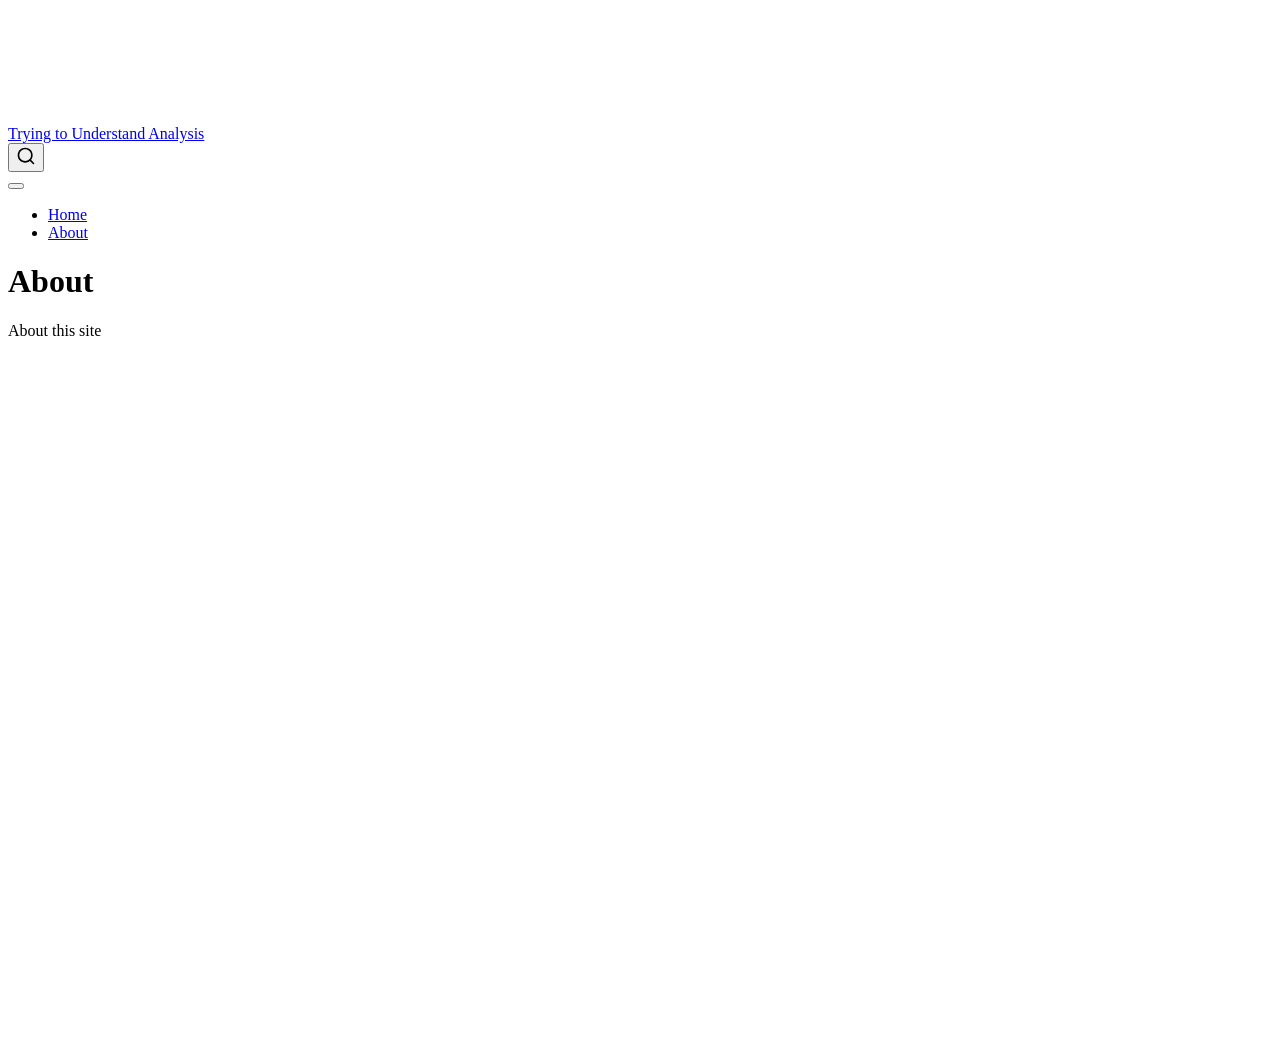
==== about.html @ 40bcde68 "Built site for gh-pages" ====
<!DOCTYPE html>
<html xmlns="http://www.w3.org/1999/xhtml" lang="en" xml:lang="en"><head>

<meta charset="utf-8">
<meta name="generator" content="quarto-1.9.38">

<meta name="viewport" content="width=device-width, initial-scale=1.0, user-scalable=yes">


<title>About – Trying to Understand Analysis</title>
<style>
/* Default styles provided by pandoc.
** See https://pandoc.org/MANUAL.html#variables-for-html for config info.
*/
code{white-space: pre-wrap;}
span.smallcaps{font-variant: small-caps;}
div.columns{display: flex; gap: min(4vw, 1.5em);}
div.column{flex: auto; overflow-x: auto;}
div.hanging-indent{margin-left: 1.5em; text-indent: -1.5em;}
ul.task-list{list-style: none;}
ul.task-list li input[type="checkbox"] {
  width: 0.8em;
  margin: 0 0.8em 0.2em -1em; /* quarto-specific, see https://github.com/quarto-dev/quarto-cli/issues/4556 */ 
  vertical-align: middle;
}
</style>


<script src="site_libs/quarto-nav/quarto-nav.js"></script>
<script src="site_libs/quarto-nav/headroom.min.js"></script>
<script src="site_libs/clipboard/clipboard.min.js"></script>
<script src="site_libs/quarto-search/autocomplete.umd.js"></script>
<script src="site_libs/quarto-search/fuse.min.js"></script>
<script src="site_libs/quarto-search/quarto-search.js"></script>
<meta name="quarto:offset" content="./">
<script src="site_libs/quarto-html/quarto.js" type="module"></script>
<script src="site_libs/quarto-html/tabsets/tabsets.js" type="module"></script>
<script src="site_libs/quarto-html/popper.min.js"></script>
<script src="site_libs/quarto-html/tippy.umd.min.js"></script>
<script src="site_libs/quarto-html/anchor.min.js"></script>
<link href="site_libs/quarto-html/tippy.css" rel="stylesheet">
<link href="site_libs/quarto-html/quarto-syntax-highlighting-15634bcf2e68342d4ad2dfa704d543f6.css" rel="stylesheet" id="quarto-text-highlighting-styles">
<script src="site_libs/bootstrap/bootstrap.min.js"></script>
<link href="site_libs/bootstrap/bootstrap-icons.css" rel="stylesheet">
<link href="site_libs/bootstrap/bootstrap-158031087360bce0ff56dc785ce39e06.min.css" rel="stylesheet" append-hash="true" id="quarto-bootstrap" data-mode="light">
<script id="quarto-search-options" type="application/json">{
  "location": "navbar",
  "copy-button": false,
  "collapse-after": 3,
  "panel-placement": "end",
  "type": "overlay",
  "limit": 50,
  "keyboard-shortcut": [
    "f",
    "/",
    "s"
  ],
  "show-item-context": false,
  "language": {
    "search-no-results-text": "No results",
    "search-matching-documents-text": "matching documents",
    "search-copy-link-title": "Copy link to search",
    "search-hide-matches-text": "Hide additional matches",
    "search-more-match-text": "more match in this document",
    "search-more-matches-text": "more matches in this document",
    "search-clear-button-title": "Clear",
    "search-text-placeholder": "",
    "search-detached-cancel-button-title": "Cancel",
    "search-submit-button-title": "Submit",
    "search-label": "Search"
  }
}</script>


<link rel="stylesheet" href="styles.css">
</head>

<body class="nav-fixed quarto-light">

<div id="quarto-search-results"></div>
  <header id="quarto-header" class="headroom fixed-top">
    <nav class="navbar navbar-expand-lg " data-bs-theme="dark">
      <div class="navbar-container container-fluid">
      <div class="navbar-brand-container mx-auto">
    <a class="navbar-brand" href="./index.html">
    <span class="navbar-title">Trying to Understand Analysis</span>
    </a>
  </div>
            <div id="quarto-search" class="" title="Search"></div>
          <button class="navbar-toggler" type="button" data-bs-toggle="collapse" data-bs-target="#navbarCollapse" aria-controls="navbarCollapse" role="menu" aria-expanded="false" aria-label="Toggle navigation" onclick="if (window.quartoToggleHeadroom) { window.quartoToggleHeadroom(); }">
  <span class="navbar-toggler-icon"></span>
</button>
          <div class="collapse navbar-collapse" id="navbarCollapse">
            <ul class="navbar-nav navbar-nav-scroll me-auto">
  <li class="nav-item">
    <a class="nav-link" href="./index.html"> 
<span class="menu-text">Home</span></a>
  </li>  
  <li class="nav-item">
    <a class="nav-link active" href="./about.html" aria-current="page"> 
<span class="menu-text">About</span></a>
  </li>  
</ul>
          </div> <!-- /navcollapse -->
            <div class="quarto-navbar-tools">
</div>
      </div> <!-- /container-fluid -->
    </nav>
</header>
<!-- content -->
<div id="quarto-content" class="quarto-container page-columns page-rows-contents page-layout-article page-navbar">
<!-- sidebar -->
<!-- margin-sidebar -->
    <div id="quarto-margin-sidebar" class="sidebar margin-sidebar zindex-bottom">
        
    </div>
<!-- main -->
<main class="content" id="quarto-document-content">

<header id="title-block-header" class="quarto-title-block default">
<div class="quarto-title">
<h1 class="title">About</h1>
</div>



<div class="quarto-title-meta">

    
  
    
  </div>
  


</header>


<p>About this site</p>



</main> <!-- /main -->
<script id="quarto-html-after-body" type="application/javascript">
  window.document.addEventListener("DOMContentLoaded", function (event) {
    const icon = "";
    const anchorJS = new window.AnchorJS();
    anchorJS.options = {
      placement: 'right',
      icon: icon
    };
    anchorJS.add('.anchored');
    const isCodeAnnotation = (el) => {
      for (const clz of el.classList) {
        if (clz.startsWith('code-annotation-')) {                     
          return true;
        }
      }
      return false;
    }
    const onCopySuccess = function(e) {
      // button target
      const button = e.trigger;
      // don't keep focus
      button.blur();
      // flash "checked"
      button.classList.add('code-copy-button-checked');
      var currentTitle = button.getAttribute("title");
      button.setAttribute("title", "Copied!");
      let tooltip;
      if (window.bootstrap) {
        button.setAttribute("data-bs-toggle", "tooltip");
        button.setAttribute("data-bs-placement", "left");
        button.setAttribute("data-bs-title", "Copied!");
        tooltip = new bootstrap.Tooltip(button, 
          { trigger: "manual", 
            customClass: "code-copy-button-tooltip",
            offset: [0, -8]});
        tooltip.show();    
      }
      setTimeout(function() {
        if (tooltip) {
          tooltip.hide();
          button.removeAttribute("data-bs-title");
          button.removeAttribute("data-bs-toggle");
          button.removeAttribute("data-bs-placement");
        }
        button.setAttribute("title", currentTitle);
        button.classList.remove('code-copy-button-checked');
      }, 1000);
      // clear code selection
      e.clearSelection();
    }
    const getTextToCopy = function(trigger) {
      const outerScaffold = trigger.parentElement.cloneNode(true);
      const codeEl = outerScaffold.querySelector('code');
      for (const childEl of codeEl.children) {
        if (isCodeAnnotation(childEl)) {
          childEl.remove();
        }
      }
      return codeEl.innerText;
    }
    const clipboard = new window.ClipboardJS('.code-copy-button:not([data-in-quarto-modal])', {
      text: getTextToCopy
    });
    clipboard.on('success', onCopySuccess);
    if (window.document.getElementById('quarto-embedded-source-code-modal')) {
      const clipboardModal = new window.ClipboardJS('.code-copy-button[data-in-quarto-modal]', {
        text: getTextToCopy,
        container: window.document.getElementById('quarto-embedded-source-code-modal')
      });
      clipboardModal.on('success', onCopySuccess);
    }
      var localhostRegex = new RegExp(/^(?:http|https):\/\/localhost\:?[0-9]*\//);
      var mailtoRegex = new RegExp(/^mailto:/);
        var filterRegex = new RegExp('/' + window.location.host + '/');
      var isInternal = (href) => {
          return filterRegex.test(href) || localhostRegex.test(href) || mailtoRegex.test(href);
      }
      // Inspect non-navigation links and adorn them if external
     var links = window.document.querySelectorAll('a[href]:not(.nav-link):not(.navbar-brand):not(.toc-action):not(.sidebar-link):not(.sidebar-item-toggle):not(.pagination-link):not(.no-external):not([aria-hidden]):not(.dropdown-item):not(.quarto-navigation-tool):not(.about-link)');
      for (var i=0; i<links.length; i++) {
        const link = links[i];
        if (!isInternal(link.href)) {
          // undo the damage that might have been done by quarto-nav.js in the case of
          // links that we want to consider external
          if (link.dataset.originalHref !== undefined) {
            link.href = link.dataset.originalHref;
          }
        }
      }
    function tippyHover(el, contentFn, onTriggerFn, onUntriggerFn) {
      const config = {
        allowHTML: true,
        maxWidth: 500,
        delay: 100,
        arrow: false,
        appendTo: function(el) {
            return el.parentElement;
        },
        interactive: true,
        interactiveBorder: 10,
        theme: 'quarto',
        placement: 'bottom-start',
      };
      if (contentFn) {
        config.content = contentFn;
      }
      if (onTriggerFn) {
        config.onTrigger = onTriggerFn;
      }
      if (onUntriggerFn) {
        config.onUntrigger = onUntriggerFn;
      }
      window.tippy(el, config); 
    }
    const noterefs = window.document.querySelectorAll('a[role="doc-noteref"]');
    for (var i=0; i<noterefs.length; i++) {
      const ref = noterefs[i];
      tippyHover(ref, function() {
        // use id or data attribute instead here
        let href = ref.getAttribute('data-footnote-href') || ref.getAttribute('href');
        try { href = new URL(href).hash; } catch {}
        const id = href.replace(/^#\/?/, "");
        const note = window.document.getElementById(id);
        if (note) {
          return note.innerHTML;
        } else {
          return "";
        }
      });
    }
    const xrefs = window.document.querySelectorAll('a.quarto-xref');
    const processXRef = (id, note) => {
      // Strip column container classes
      const stripColumnClz = (el) => {
        el.classList.remove("page-full", "page-columns");
        if (el.children) {
          for (const child of el.children) {
            stripColumnClz(child);
          }
        }
      }
      stripColumnClz(note)
      if (id === null || id.startsWith('sec-')) {
        // Special case sections, only their first couple elements
        const container = document.createElement("div");
        if (note.children && note.children.length > 2) {
          container.appendChild(note.children[0].cloneNode(true));
          for (let i = 1; i < note.children.length; i++) {
            const child = note.children[i];
            if (child.tagName === "P" && child.innerText === "") {
              continue;
            } else {
              container.appendChild(child.cloneNode(true));
              break;
            }
          }
          if (window.Quarto?.typesetMath) {
            window.Quarto.typesetMath(container);
          }
          return container.innerHTML
        } else {
          if (window.Quarto?.typesetMath) {
            window.Quarto.typesetMath(note);
          }
          return note.innerHTML;
        }
      } else {
        // Remove any anchor links if they are present
        const anchorLink = note.querySelector('a.anchorjs-link');
        if (anchorLink) {
          anchorLink.remove();
        }
        if (window.Quarto?.typesetMath) {
          window.Quarto.typesetMath(note);
        }
        if (note.classList.contains("callout")) {
          return note.outerHTML;
        } else {
          return note.innerHTML;
        }
      }
    }
    for (var i=0; i<xrefs.length; i++) {
      const xref = xrefs[i];
      tippyHover(xref, undefined, function(instance) {
        instance.disable();
        let url = xref.getAttribute('href');
        let hash = undefined; 
        if (url.startsWith('#')) {
          hash = url;
        } else {
          try { hash = new URL(url).hash; } catch {}
        }
        if (hash) {
          const id = hash.replace(/^#\/?/, "");
          const note = window.document.getElementById(id);
          if (note !== null) {
            try {
              const html = processXRef(id, note.cloneNode(true));
              instance.setContent(html);
            } finally {
              instance.enable();
              instance.show();
            }
          } else {
            // See if we can fetch this
            fetch(url.split('#')[0])
            .then(res => res.text())
            .then(html => {
              const parser = new DOMParser();
              const htmlDoc = parser.parseFromString(html, "text/html");
              const note = htmlDoc.getElementById(id);
              if (note !== null) {
                const html = processXRef(id, note);
                instance.setContent(html);
              } 
            }).finally(() => {
              instance.enable();
              instance.show();
            });
          }
        } else {
          // See if we can fetch a full url (with no hash to target)
          // This is a special case and we should probably do some content thinning / targeting
          fetch(url)
          .then(res => res.text())
          .then(html => {
            const parser = new DOMParser();
            const htmlDoc = parser.parseFromString(html, "text/html");
            const note = htmlDoc.querySelector('main.content');
            if (note !== null) {
              // This should only happen for chapter cross references
              // (since there is no id in the URL)
              // remove the first header
              if (note.children.length > 0 && note.children[0].tagName === "HEADER") {
                note.children[0].remove();
              }
              const html = processXRef(null, note);
              instance.setContent(html);
            } 
          }).finally(() => {
            instance.enable();
            instance.show();
          });
        }
      }, function(instance) {
      });
    }
        let selectedAnnoteEl;
        const selectorForAnnotation = ( cell, annotation) => {
          let cellAttr = 'data-code-cell="' + cell + '"';
          let lineAttr = 'data-code-annotation="' +  annotation + '"';
          const selector = 'span[' + cellAttr + '][' + lineAttr + ']';
          return selector;
        }
        const selectCodeLines = (annoteEl) => {
          const doc = window.document;
          const targetCell = annoteEl.getAttribute("data-target-cell");
          const targetAnnotation = annoteEl.getAttribute("data-target-annotation");
          const annoteSpan = window.document.querySelector(selectorForAnnotation(targetCell, targetAnnotation));
          const lines = annoteSpan.getAttribute("data-code-lines").split(",");
          const lineIds = lines.map((line) => {
            return targetCell + "-" + line;
          })
          let top = null;
          let height = null;
          let parent = null;
          if (lineIds.length > 0) {
              //compute the position of the single el (top and bottom and make a div)
              const el = window.document.getElementById(lineIds[0]);
              top = el.offsetTop;
              height = el.offsetHeight;
              parent = el.parentElement.parentElement;
            if (lineIds.length > 1) {
              const lastEl = window.document.getElementById(lineIds[lineIds.length - 1]);
              const bottom = lastEl.offsetTop + lastEl.offsetHeight;
              height = bottom - top;
            }
            if (top !== null && height !== null && parent !== null) {
              // cook up a div (if necessary) and position it 
              let div = window.document.getElementById("code-annotation-line-highlight");
              if (div === null) {
                div = window.document.createElement("div");
                div.setAttribute("id", "code-annotation-line-highlight");
                div.style.position = 'absolute';
                parent.appendChild(div);
              }
              div.style.top = top - 2 + "px";
              div.style.height = height + 4 + "px";
              div.style.left = 0;
              let gutterDiv = window.document.getElementById("code-annotation-line-highlight-gutter");
              if (gutterDiv === null) {
                gutterDiv = window.document.createElement("div");
                gutterDiv.setAttribute("id", "code-annotation-line-highlight-gutter");
                gutterDiv.style.position = 'absolute';
                const codeCell = window.document.getElementById(targetCell);
                const gutter = codeCell.querySelector('.code-annotation-gutter');
                gutter.appendChild(gutterDiv);
              }
              gutterDiv.style.top = top - 2 + "px";
              gutterDiv.style.height = height + 4 + "px";
            }
            selectedAnnoteEl = annoteEl;
          }
        };
        const unselectCodeLines = () => {
          const elementsIds = ["code-annotation-line-highlight", "code-annotation-line-highlight-gutter"];
          elementsIds.forEach((elId) => {
            const div = window.document.getElementById(elId);
            if (div) {
              div.remove();
            }
          });
          selectedAnnoteEl = undefined;
        };
          // Handle positioning of the toggle
      window.addEventListener(
        "resize",
        throttle(() => {
          elRect = undefined;
          if (selectedAnnoteEl) {
            selectCodeLines(selectedAnnoteEl);
          }
        }, 10)
      );
      function throttle(fn, ms) {
      let throttle = false;
      let timer;
        return (...args) => {
          if(!throttle) { // first call gets through
              fn.apply(this, args);
              throttle = true;
          } else { // all the others get throttled
              if(timer) clearTimeout(timer); // cancel #2
              timer = setTimeout(() => {
                fn.apply(this, args);
                timer = throttle = false;
              }, ms);
          }
        };
      }
        // Attach click handler to the DT
        const annoteDls = window.document.querySelectorAll('dt[data-target-cell]');
        for (const annoteDlNode of annoteDls) {
          annoteDlNode.addEventListener('click', (event) => {
            const clickedEl = event.target;
            if (clickedEl !== selectedAnnoteEl) {
              unselectCodeLines();
              const activeEl = window.document.querySelector('dt[data-target-cell].code-annotation-active');
              if (activeEl) {
                activeEl.classList.remove('code-annotation-active');
              }
              selectCodeLines(clickedEl);
              clickedEl.classList.add('code-annotation-active');
            } else {
              // Unselect the line
              unselectCodeLines();
              clickedEl.classList.remove('code-annotation-active');
            }
          });
        }
    const findCites = (el) => {
      const parentEl = el.parentElement;
      if (parentEl) {
        const cites = parentEl.dataset.cites;
        if (cites) {
          return {
            el,
            cites: cites.split(' ')
          };
        } else {
          return findCites(el.parentElement)
        }
      } else {
        return undefined;
      }
    };
    var bibliorefs = window.document.querySelectorAll('a[role="doc-biblioref"]');
    for (var i=0; i<bibliorefs.length; i++) {
      const ref = bibliorefs[i];
      const citeInfo = findCites(ref);
      if (citeInfo) {
        tippyHover(citeInfo.el, function() {
          var popup = window.document.createElement('div');
          citeInfo.cites.forEach(function(cite) {
            var citeDiv = window.document.createElement('div');
            citeDiv.classList.add('hanging-indent');
            citeDiv.classList.add('csl-entry');
            var biblioDiv = window.document.getElementById('ref-' + cite);
            if (biblioDiv) {
              citeDiv.innerHTML = biblioDiv.innerHTML;
            }
            popup.appendChild(citeDiv);
          });
          return popup.innerHTML;
        });
      }
    }
  });
  </script>
</div> <!-- /content -->




</body></html>
---- site_libs/quarto-html/tippy.css ----
.tippy-box[data-animation=fade][data-state=hidden]{opacity:0}[data-tippy-root]{max-width:calc(100vw - 10px)}.tippy-box{position:relative;background-color:#333;color:#fff;border-radius:4px;font-size:14px;line-height:1.4;white-space:normal;outline:0;transition-property:transform,visibility,opacity}.tippy-box[data-placement^=top]>.tippy-arrow{bottom:0}.tippy-box[data-placement^=top]>.tippy-arrow:before{bottom:-7px;left:0;border-width:8px 8px 0;border-top-color:initial;transform-origin:center top}.tippy-box[data-placement^=bottom]>.tippy-arrow{top:0}.tippy-box[data-placement^=bottom]>.tippy-arrow:before{top:-7px;left:0;border-width:0 8px 8px;border-bottom-color:initial;transform-origin:center bottom}.tippy-box[data-placement^=left]>.tippy-arrow{right:0}.tippy-box[data-placement^=left]>.tippy-arrow:before{border-width:8px 0 8px 8px;border-left-color:initial;right:-7px;transform-origin:center left}.tippy-box[data-placement^=right]>.tippy-arrow{left:0}.tippy-box[data-placement^=right]>.tippy-arrow:before{left:-7px;border-width:8px 8px 8px 0;border-right-color:initial;transform-origin:center right}.tippy-box[data-inertia][data-state=visible]{transition-timing-function:cubic-bezier(.54,1.5,.38,1.11)}.tippy-arrow{width:16px;height:16px;color:#333}.tippy-arrow:before{content:"";position:absolute;border-color:transparent;border-style:solid}.tippy-content{position:relative;padding:5px 9px;z-index:1}
---- site_libs/quarto-html/quarto-syntax-highlighting-15634bcf2e68342d4ad2dfa704d543f6.css ----
/* quarto syntax highlight colors */
:root {
  --quarto-hl-ot-color: #003B4F;
  --quarto-hl-at-color: #657422;
  --quarto-hl-ss-color: #20794D;
  --quarto-hl-an-color: #5E5E5E;
  --quarto-hl-fu-color: #4758AB;
  --quarto-hl-st-color: #20794D;
  --quarto-hl-cf-color: #003B4F;
  --quarto-hl-op-color: #5E5E5E;
  --quarto-hl-er-color: #AD0000;
  --quarto-hl-bn-color: #AD0000;
  --quarto-hl-al-color: #AD0000;
  --quarto-hl-va-color: #111111;
  --quarto-hl-bu-color: inherit;
  --quarto-hl-ex-color: inherit;
  --quarto-hl-pp-color: #AD0000;
  --quarto-hl-in-color: #5E5E5E;
  --quarto-hl-vs-color: #20794D;
  --quarto-hl-wa-color: #5E5E5E;
  --quarto-hl-do-color: #5E5E5E;
  --quarto-hl-im-color: #00769E;
  --quarto-hl-ch-color: #20794D;
  --quarto-hl-dt-color: #AD0000;
  --quarto-hl-fl-color: #AD0000;
  --quarto-hl-co-color: #5E5E5E;
  --quarto-hl-cv-color: #5E5E5E;
  --quarto-hl-cn-color: #8f5902;
  --quarto-hl-sc-color: #5E5E5E;
  --quarto-hl-dv-color: #AD0000;
  --quarto-hl-kw-color: #003B4F;
}

/* other quarto variables */
:root {
  --quarto-font-monospace: SFMono-Regular, Menlo, Monaco, Consolas, "Liberation Mono", "Courier New", monospace;
}

/* syntax highlight based on Pandoc's rules */
pre > code.sourceCode > span {
  color: #003B4F;
}

code.sourceCode > span {
  color: #003B4F;
}

div.sourceCode,
div.sourceCode pre.sourceCode {
  color: #003B4F;
}

/* Normal */
code span {
  color: #003B4F;
}

/* Alert */
code span.al {
  color: #AD0000;
  font-style: inherit;
}

/* Annotation */
code span.an {
  color: #5E5E5E;
  font-style: inherit;
}

/* Attribute */
code span.at {
  color: #657422;
  font-style: inherit;
}

/* BaseN */
code span.bn {
  color: #AD0000;
  font-style: inherit;
}

/* BuiltIn */
code span.bu {
  font-style: inherit;
}

/* ControlFlow */
code span.cf {
  color: #003B4F;
  font-weight: bold;
  font-style: inherit;
}

/* Char */
code span.ch {
  color: #20794D;
  font-style: inherit;
}

/* Constant */
code span.cn {
  color: #8f5902;
  font-style: inherit;
}

/* Comment */
code span.co {
  color: #5E5E5E;
  font-style: inherit;
}

/* CommentVar */
code span.cv {
  color: #5E5E5E;
  font-style: italic;
}

/* Documentation */
code span.do {
  color: #5E5E5E;
  font-style: italic;
}

/* DataType */
code span.dt {
  color: #AD0000;
  font-style: inherit;
}

/* DecVal */
code span.dv {
  color: #AD0000;
  font-style: inherit;
}

/* Error */
code span.er {
  color: #AD0000;
  font-style: inherit;
}

/* Extension */
code span.ex {
  font-style: inherit;
}

/* Float */
code span.fl {
  color: #AD0000;
  font-style: inherit;
}

/* Function */
code span.fu {
  color: #4758AB;
  font-style: inherit;
}

/* Import */
code span.im {
  color: #00769E;
  font-style: inherit;
}

/* Information */
code span.in {
  color: #5E5E5E;
  font-style: inherit;
}

/* Keyword */
code span.kw {
  color: #003B4F;
  font-weight: bold;
  font-style: inherit;
}

/* Operator */
code span.op {
  color: #5E5E5E;
  font-style: inherit;
}

/* Other */
code span.ot {
  color: #003B4F;
  font-style: inherit;
}

/* Preprocessor */
code span.pp {
  color: #AD0000;
  font-style: inherit;
}

/* SpecialChar */
code span.sc {
  color: #5E5E5E;
  font-style: inherit;
}

/* SpecialString */
code span.ss {
  color: #20794D;
  font-style: inherit;
}

/* String */
code span.st {
  color: #20794D;
  font-style: inherit;
}

/* Variable */
code span.va {
  color: #111111;
  font-style: inherit;
}

/* VerbatimString */
code span.vs {
  color: #20794D;
  font-style: inherit;
}

/* Warning */
code span.wa {
  color: #5E5E5E;
  font-style: italic;
}

.prevent-inlining {
  content: "</";
}

/*# sourceMappingURL=f23921c56f73e400b49028c9186a1aa0.css.map */
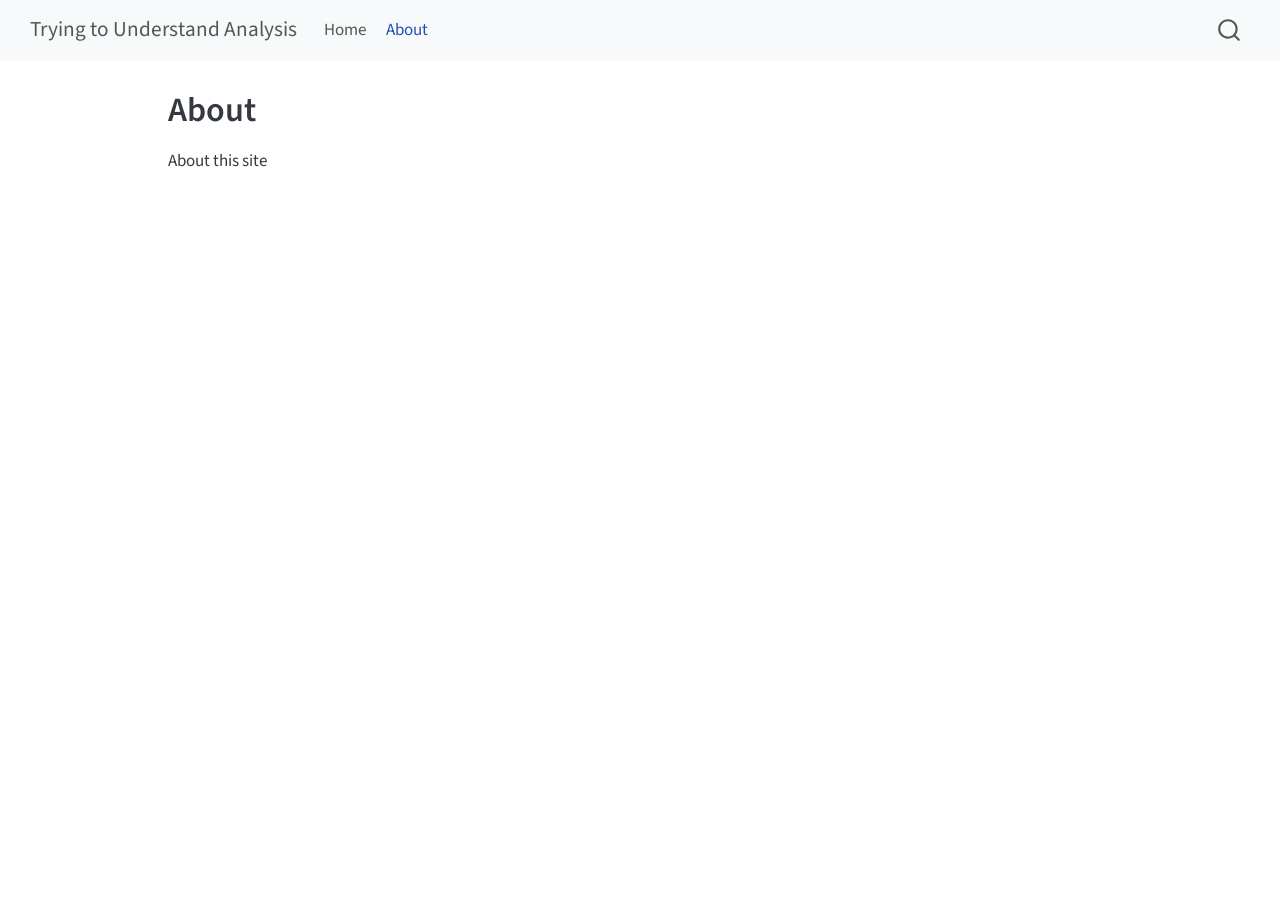
==== commit e35bded0: "Built site for gh-pages" ====
--- a/about.html
+++ b/about.html
@@ -42,7 +42,7 @@
 <link href="site_libs/quarto-html/quarto-syntax-highlighting-15634bcf2e68342d4ad2dfa704d543f6.css" rel="stylesheet" id="quarto-text-highlighting-styles">
 <script src="site_libs/bootstrap/bootstrap.min.js"></script>
 <link href="site_libs/bootstrap/bootstrap-icons.css" rel="stylesheet">
-<link href="site_libs/bootstrap/bootstrap-158031087360bce0ff56dc785ce39e06.min.css" rel="stylesheet" append-hash="true" id="quarto-bootstrap" data-mode="light">
+<link href="site_libs/bootstrap/bootstrap-c98d9d0b3b0a085d3ddf71e6e91476d8.min.css" rel="stylesheet" append-hash="true" id="quarto-bootstrap" data-mode="light">
 <script id="quarto-search-options" type="application/json">{
   "location": "navbar",
   "copy-button": false,
@@ -214,7 +214,7 @@
     }
       var localhostRegex = new RegExp(/^(?:http|https):\/\/localhost\:?[0-9]*\//);
       var mailtoRegex = new RegExp(/^mailto:/);
-        var filterRegex = new RegExp('/' + window.location.host + '/');
+        var filterRegex = new RegExp("https:\/\/chrisdongwon\.github\.io\/Trying-to-Understand-Analysis\/");
       var isInternal = (href) => {
           return filterRegex.test(href) || localhostRegex.test(href) || mailtoRegex.test(href);
       }
